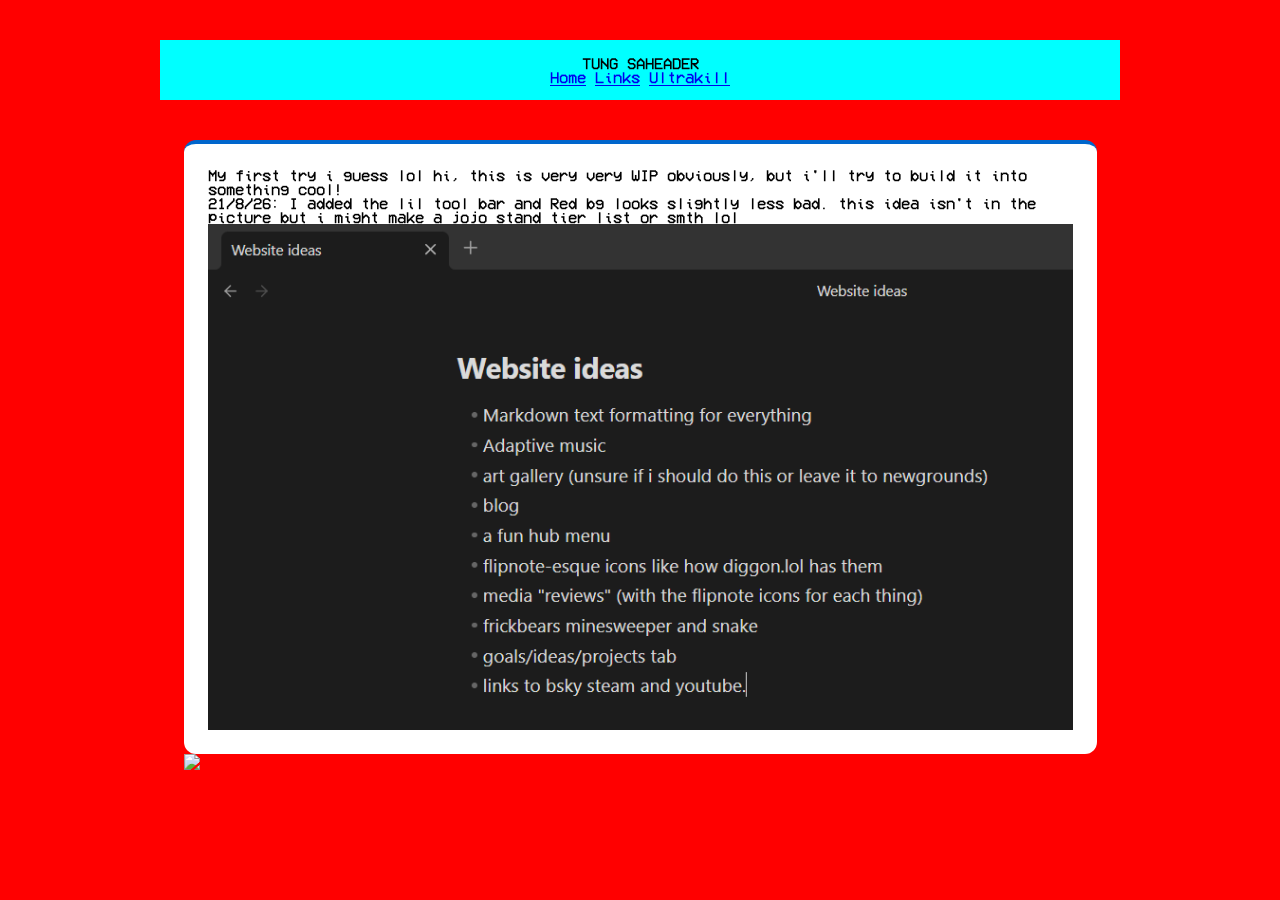
==== nettown.nekoweb.org/index.html @ e41414ae "Placeholder Navbar" ====
<!DOCTYPE html>
<html lang="en">
<head>
    <meta charset="UTF-8">
    <meta http-equiv="X-UA-Compatible" content="IE=edge">
    <meta name="viewport" content="width=device-width, initial-scale=1.0">
    <title>Net's Website</title>
    <link rel="stylesheet" href="style.css">
</head>            
<body class = container>    
    <header class = navbar>
        <div class="logo">TUNG SAHEADER</div> 
        <nav class="nav-links"> 
            <a href="#">Home</a> 
            <a href="#">Links</a> 
            <a href="https://devilmayquake.com">Ultrakill</a> 
        </nav>
    </header>
    <main class = container>
    <div>
        <article class = "card">
        <p> 
            My first try i guess lol hi, this is very very WIP obviously, but i'll try to build it into something cool!
        </p>
        <p>
            21/8/26: I added the lil tool bar and Red bg looks slightly less bad.
            this idea isn't in the picture but i might make a jojo stand tier list or smth lol
        </p>
        <img src="Roadmap and ideas.png" alt="Image of some ideas"/> 
        </article>    
        <a href="https://nekoweb.org/"><img src="https://nekoweb.org/assets/buttons/button5.gif"></a>
            </div>
        </main>
    </body>
</html>
---- nettown.nekoweb.org/style.css ----
*{
    margin: 0;
    padding: 0;
    box-sizing: border-box;
}

@font-face {
    font-family: 'VCRMono';
    src: url('VCR_OSD_MONO.woff2') format('woff2');
}

.navbar {
    background-color: cyan;
    padding: 1rem 2rem;
    display: flex;  
    justify-content: space-between;
    align-items: center;
    flex-direction: column;
}

.card {     
    background-color: #fff;
    width: 913px;
    border-top: 4px solid #0066cc; 
    padding: 24px;
    border-radius: 12px;
    flex: 1 1 280px;
    display: flex;
    flex-direction: column;
}

.card-grip{
    display: flex;
    flex-wrap: wrap;
    gap: 20px;
}

.card .tag {
    color: #0066cc;
    font-weight: 600;
    font-size: .85rem;
    margin: 6px 0 16px 0; 
}

.card .stats {
    display: flex; 
    justify-content: space-between;
    padding-top: 12px;
    border-top: 1px solid #eee;
    font-size: .85rem;
    color: #666;
}

body{
    font-family: 'VCRMono';
    background-color: red;
    color: black;
    display: flex;
    justify-content: center;
    padding-top: 60px;
    flex-direction: column;
}

.container{
    max-width: 1000px;
    margin: 40px auto;
    padding: 0 20px;
}
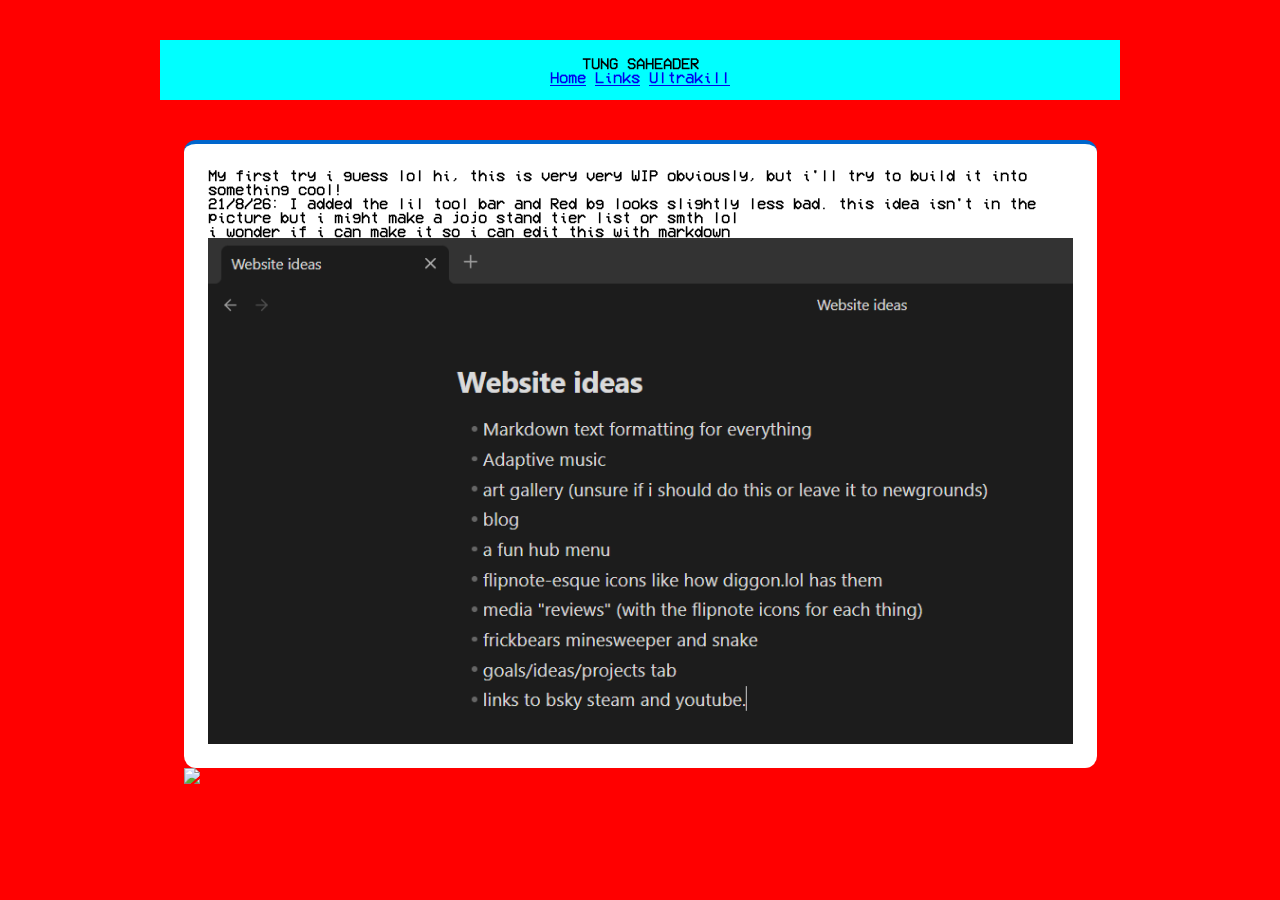
==== commit b4d07d6a: "test github account thing" ====
--- a/nettown.nekoweb.org/index.html
+++ b/nettown.nekoweb.org/index.html
@@ -24,7 +24,10 @@
         </p>
         <p>
             21/8/26: I added the lil tool bar and Red bg looks slightly less bad.
-            this idea isn't in the picture but i might make a jojo stand tier list or smth lol
+            this idea isn't in the picture but i might make a jojo stand tier list or smth lol 
+        </p>
+        <p>
+            i wonder if i can make it so i can edit this with markdown
         </p>
         <img src="Roadmap and ideas.png" alt="Image of some ideas"/> 
         </article>    
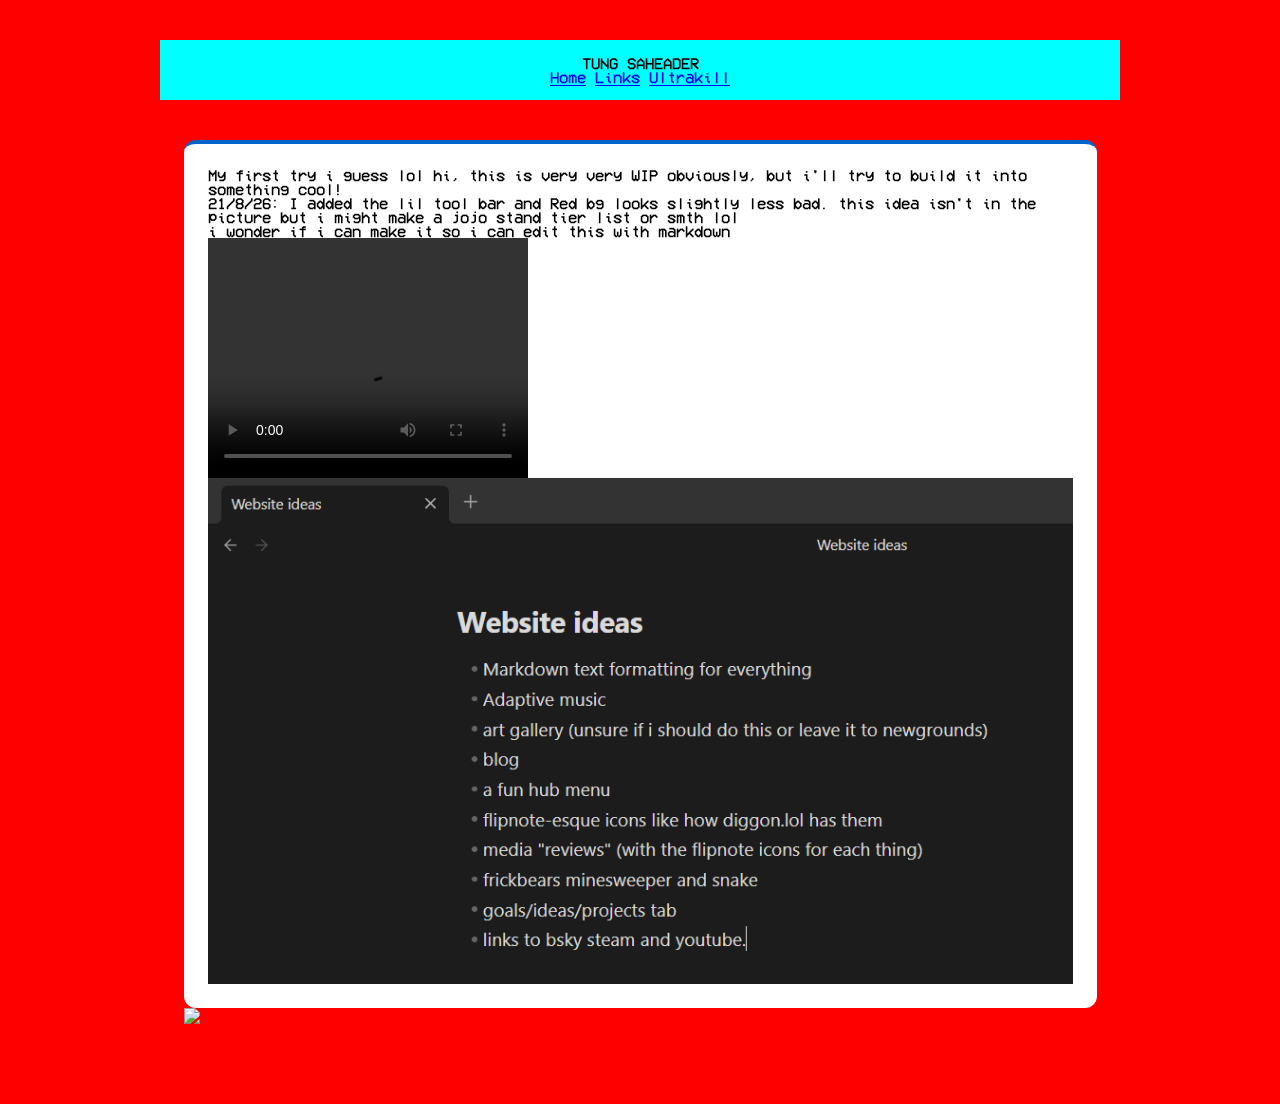
==== commit 349c440f: "BrrBrrPatapim" ====
--- a/nettown.nekoweb.org/index.html
+++ b/nettown.nekoweb.org/index.html
@@ -29,6 +29,10 @@
         <p>
             i wonder if i can make it so i can edit this with markdown
         </p>
+        <video width="320" height="240" controls>
+        <source src="BrrBrrPatapim.mp4" type="video/mp4">
+        Your browser does not support the video tag.
+        </video> 
         <img src="Roadmap and ideas.png" alt="Image of some ideas"/> 
         </article>    
         <a href="https://nekoweb.org/"><img src="https://nekoweb.org/assets/buttons/button5.gif"></a>
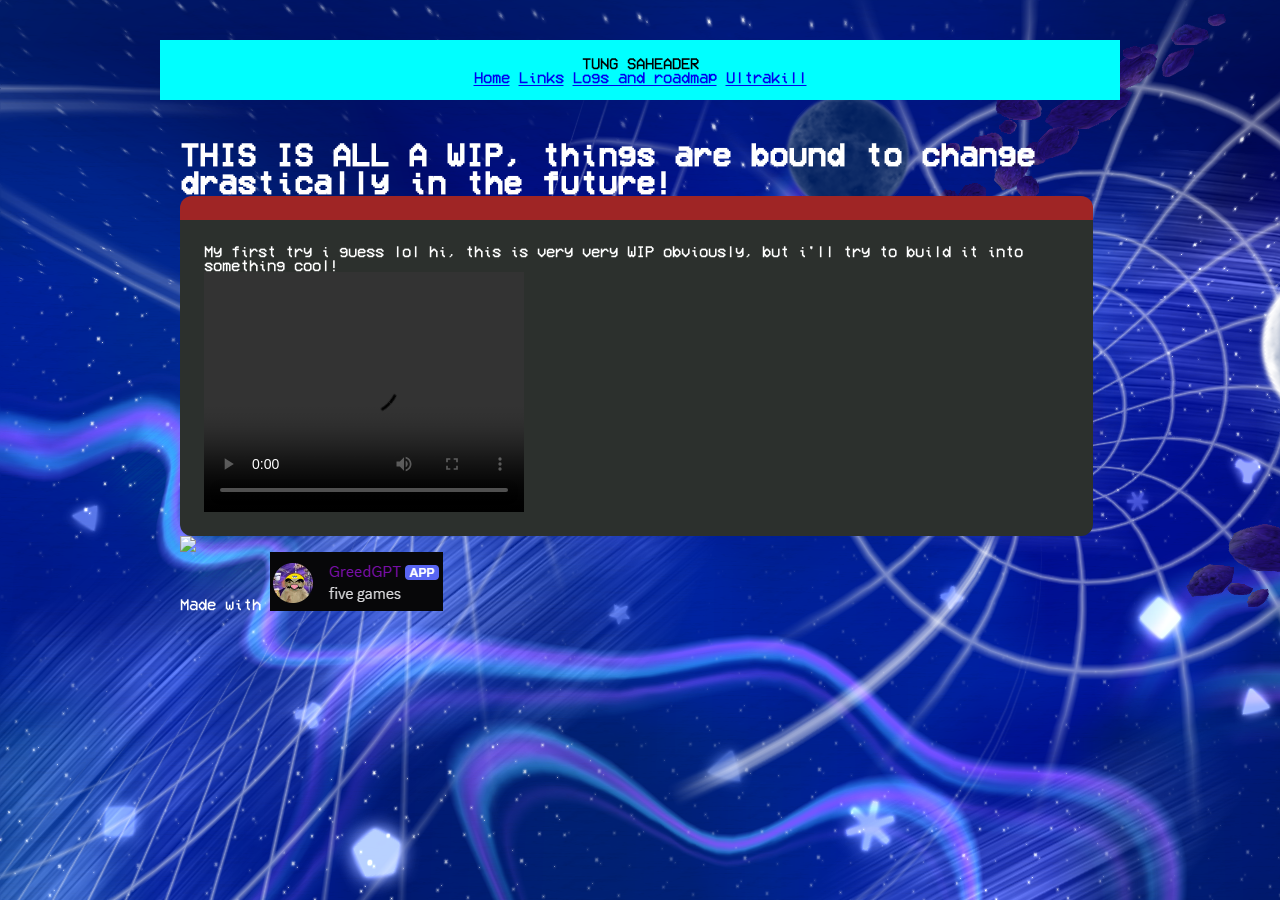
==== commit 24beb10c: "BIG DYLAN" ====
--- a/nettown.nekoweb.org/index.html
+++ b/nettown.nekoweb.org/index.html
@@ -11,32 +11,27 @@
     <header class = navbar>
         <div class="logo">TUNG SAHEADER</div> 
         <nav class="nav-links"> 
-            <a href="#">Home</a> 
+            <a href="index.html">Home</a> 
             <a href="#">Links</a> 
-            <a href="https://devilmayquake.com">Ultrakill</a> 
+            <a href="logs_roadmap.html">Logs and roadmap</a> 
+            <a href="https://store.steampowered.com/app/1229490/ULTRAKILL/">Ultrakill</a> 
         </nav>
     </header>
     <main class = container>
+    <h1>THIS IS ALL A WIP, things are bound to change drastically in the future!</h1>
     <div>
         <article class = "card">
         <p> 
-            My first try i guess lol hi, this is very very WIP obviously, but i'll try to build it into something cool!
-        </p>
-        <p>
-            21/8/26: I added the lil tool bar and Red bg looks slightly less bad.
-            this idea isn't in the picture but i might make a jojo stand tier list or smth lol 
-        </p>
-        <p>
-            i wonder if i can make it so i can edit this with markdown
+            My first try i guess lol hi, this is very very WIP obviously, but i'll try to build it into something cool!<br>
         </p>
         <video width="320" height="240" controls>
-        <source src="BrrBrrPatapim.mp4" type="video/mp4">
+        <source src="Media/BrrBrrPatapim.mp4" type="video/mp4">
         Your browser does not support the video tag.
         </video> 
-        <img src="Roadmap and ideas.png" alt="Image of some ideas"/> 
         </article>    
         <a href="https://nekoweb.org/"><img src="https://nekoweb.org/assets/buttons/button5.gif"></a>
-            </div>
+        <p class = "credits">Made with <img src="Media/GreedGPT.png"></p> 
+        </div>
         </main>
     </body>
 </html>
--- a/nettown.nekoweb.org/style.css
+++ b/nettown.nekoweb.org/style.css
@@ -7,6 +7,14 @@
 @font-face {
     font-family: 'VCRMono';
     src: url('VCR_OSD_MONO.woff2') format('woff2');
+}
+
+h1{
+    color: white;
+}
+
+.logo{
+    color: black;
 }
 
 .navbar {
@@ -19,9 +27,9 @@
 }
 
 .card {     
-    background-color: #fff;
+    background-color: #2c302d;
     width: 913px;
-    border-top: 4px solid #0066cc; 
+    border-top: 1.5rem solid #9f2525; 
     padding: 24px;
     border-radius: 12px;
     flex: 1 1 280px;
@@ -35,26 +43,12 @@
     gap: 20px;
 }
 
-.card .tag {
-    color: #0066cc;
-    font-weight: 600;
-    font-size: .85rem;
-    margin: 6px 0 16px 0; 
-}
-
-.card .stats {
-    display: flex; 
-    justify-content: space-between;
-    padding-top: 12px;
-    border-top: 1px solid #eee;
-    font-size: .85rem;
-    color: #666;
-}
-
 body{
     font-family: 'VCRMono';
-    background-color: red;
-    color: black;
+    background-image: url(Media/another\ dimension.png);
+    background-repeat: no-repeat;
+    background-color: darkblue;
+    color: white;
     display: flex;
     justify-content: center;
     padding-top: 60px;
@@ -65,4 +59,8 @@
     max-width: 1000px;
     margin: 40px auto;
     padding: 0 20px;
+}
+
+.credits{
+    color: #fff;
 }
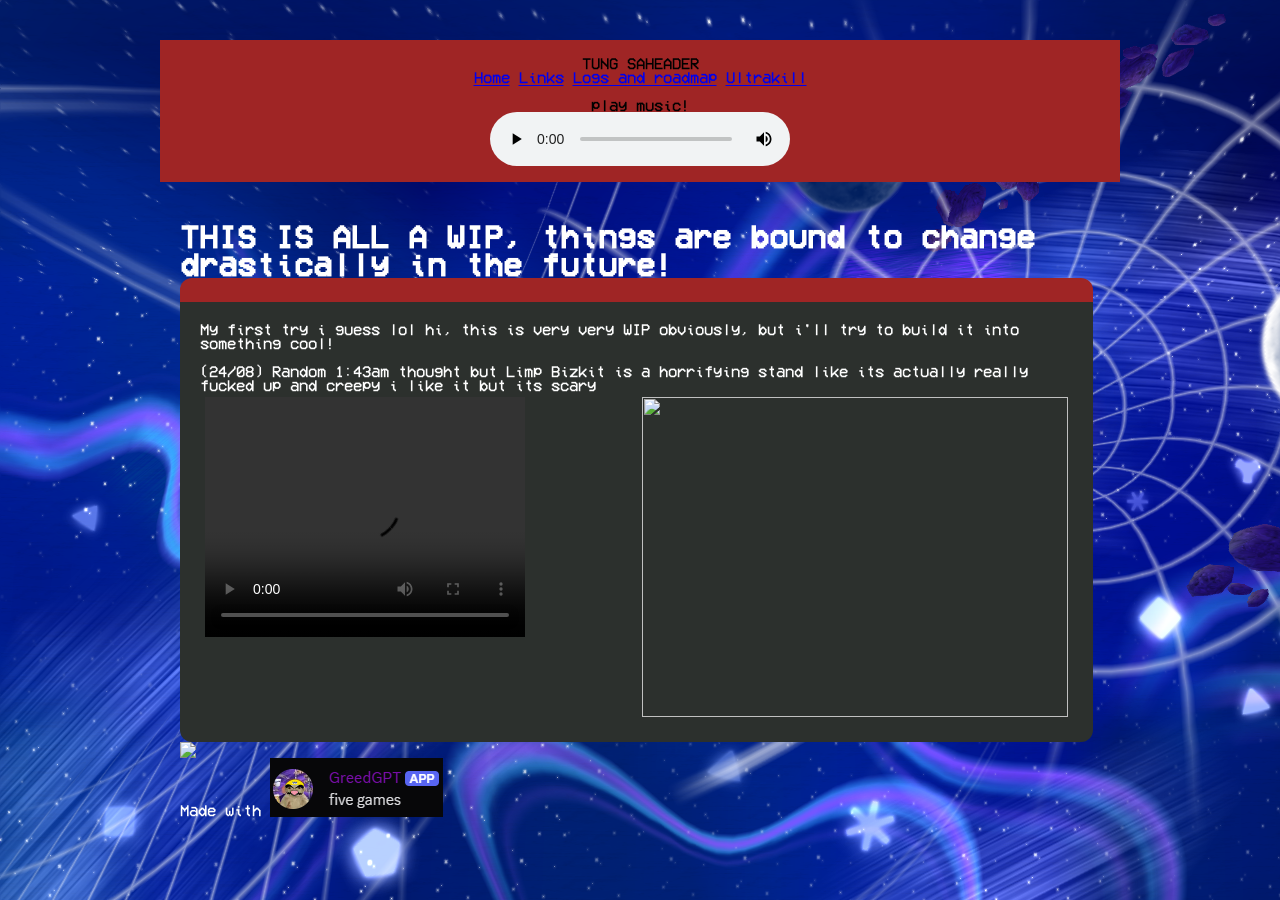
==== commit 824e943b: "The Bazinga Update" ====
--- a/nettown.nekoweb.org/index.html
+++ b/nettown.nekoweb.org/index.html
@@ -16,6 +16,12 @@
             <a href="logs_roadmap.html">Logs and roadmap</a> 
             <a href="https://store.steampowered.com/app/1229490/ULTRAKILL/">Ultrakill</a> 
         </nav>
+        <p class="logo"> <br>
+            play music! </p>
+        <audio controls loop>
+            <source src="Media/Shopmusic.ogg" type="audio/ogg">
+            Your browser does not support the audio element.
+        </audio>
     </header>
     <main class = container>
     <h1>THIS IS ALL A WIP, things are bound to change drastically in the future!</h1>
@@ -23,12 +29,21 @@
         <article class = "card">
         <p> 
             My first try i guess lol hi, this is very very WIP obviously, but i'll try to build it into something cool!<br>
+            <br>
+            (24/08) Random 1:43am thought but Limp Bizkit is a horrifying stand like its actually really fucked up and creepy i like it but its scary 
         </p>
-        <video width="320" height="240" controls>
-        <source src="Media/BrrBrrPatapim.mp4" type="video/mp4">
-        Your browser does not support the video tag.
-        </video> 
-        </article>    
+         <div class="row">
+            <div class="column">
+                <video width="320" height="240" controls>
+                <source src="Media/BrrBrrPatapim.mp4" type="video/mp4">
+                Your browser does not support the video tag.
+                 </video>
+            </div>
+                <div class="column"> 
+                    <img src=https://gif.fxtwitter.com/tweet_video/HA1B7lBb0AAutQf.gif height="320" style="width:100%">
+            </div>
+        </div> 
+        </article>
         <a href="https://nekoweb.org/"><img src="https://nekoweb.org/assets/buttons/button5.gif"></a>
         <p class = "credits">Made with <img src="Media/GreedGPT.png"></p> 
         </div>
--- a/nettown.nekoweb.org/style.css
+++ b/nettown.nekoweb.org/style.css
@@ -6,7 +6,7 @@
 
 @font-face {
     font-family: 'VCRMono';
-    src: url('VCR_OSD_MONO.woff2') format('woff2');
+    src: url('Media/VCR_OSD_MONO.woff2') format('woff2');
 }
 
 h1{
@@ -18,7 +18,7 @@
 }
 
 .navbar {
-    background-color: cyan;
+    background-color:#9f2525;
     padding: 1rem 2rem;
     display: flex;  
     justify-content: space-between;
@@ -26,11 +26,25 @@
     flex-direction: column;
 }
 
+.row {
+  display: flex;
+}
+
+.column {
+  flex: 50%;
+  padding: 5px;
+}
+
+.scrollable{
+    height: 15rem;
+    overflow-y: auto;
+}
+
 .card {     
     background-color: #2c302d;
     width: 913px;
     border-top: 1.5rem solid #9f2525; 
-    padding: 24px;
+    padding: 20px;
     border-radius: 12px;
     flex: 1 1 280px;
     display: flex;
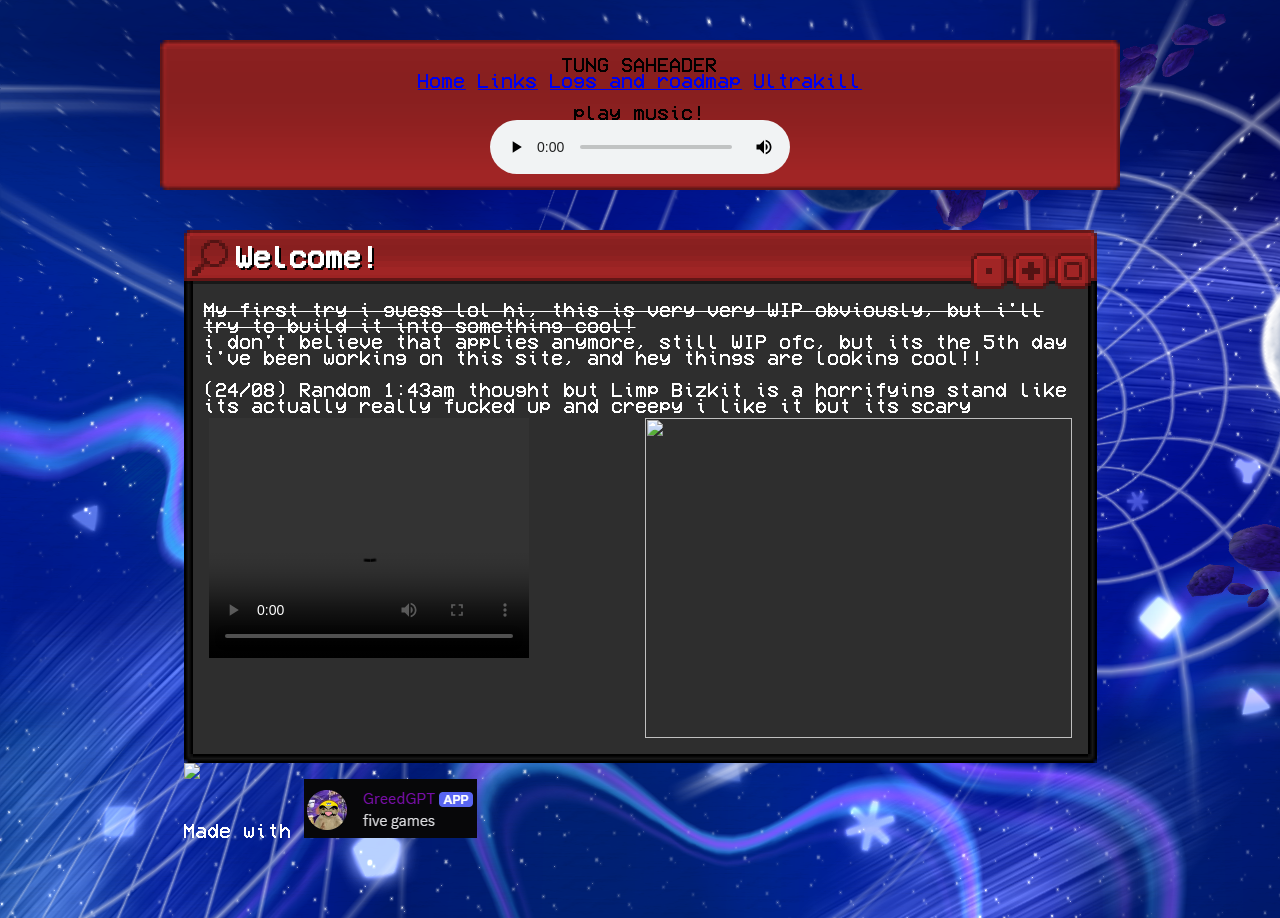
==== commit 3ccb9f6b: "not-so-Ultra REVAMP" ====
--- a/nettown.nekoweb.org/index.html
+++ b/nettown.nekoweb.org/index.html
@@ -12,7 +12,7 @@
         <div class="logo">TUNG SAHEADER</div> 
         <nav class="nav-links"> 
             <a href="index.html">Home</a> 
-            <a href="#">Links</a> 
+            <a href="links.html">Links</a> 
             <a href="logs_roadmap.html">Logs and roadmap</a> 
             <a href="https://store.steampowered.com/app/1229490/ULTRAKILL/">Ultrakill</a> 
         </nav>
@@ -24,13 +24,18 @@
         </audio>
     </header>
     <main class = container>
-    <h1>THIS IS ALL A WIP, things are bound to change drastically in the future!</h1>
-    <div>
+    <div>    
+        <div class="SmileOSHeader">
+            Welcome!
+        </div>
         <article class = "card">
         <p> 
-            My first try i guess lol hi, this is very very WIP obviously, but i'll try to build it into something cool!<br>
+            <s>My first try i guess lol hi, this is very very WIP obviously, but i'll try to build it into something cool!</s><br>
+            i don't believe that applies anymore, still WIP ofc, but its the 5th day i've been working on this site, and hey things are looking cool!!
+            <br>
             <br>
             (24/08) Random 1:43am thought but Limp Bizkit is a horrifying stand like its actually really fucked up and creepy i like it but its scary 
+
         </p>
          <div class="row">
             <div class="column">
--- a/nettown.nekoweb.org/style.css
+++ b/nettown.nekoweb.org/style.css
@@ -6,7 +6,7 @@
 
 @font-face {
     font-family: 'VCRMono';
-    src: url('Media/VCR_OSD_MONO.woff2') format('woff2');
+    src: url('Media/vcr-osd-replayed.otf.woff2') format('woff2');
 }
 
 h1{
@@ -18,7 +18,7 @@
 }
 
 .navbar {
-    background-color:#9f2525;
+    border-image: var(--smileos2-header-floating);
     padding: 1rem 2rem;
     display: flex;  
     justify-content: space-between;
@@ -35,20 +35,62 @@
   padding: 5px;
 }
 
-.scrollable{
-    height: 15rem;
-    overflow-y: auto;
+.SmileOSHeader{
+    display: flex;
+    justify-content: center;
+    border-image: var(--smileos2-header);
+    image-rendering: pixelated;
+    font-size: 24px;
+    font-weight: bold;
+    height: 51px;
+    margin: 0;
+    padding: 0;
+    text-align: left;
+    text-shadow: 2px 2px black;
+    align-items: center;
+              &::before {
+              content:url(SmileOS/SmileOS_2_icon_info.webp);
+              image-rendering:pixelated;
+              transform:scale(3);
+              margin: -10px 18px 9px
+            }
+            &::after {
+              display:flex;
+              content:url(SmileOS/SmileOS_2_top_button_5.webp) url(SmileOS/SmileOS_2_top_button_4.webp) url(SmileOS/SmileOS_2_top_button_3.webp);
+              image-rendering:pixelated;
+              transform:scale(3);
+              width:44px;
+              height:48px;
+              margin-left:auto;
+              margin-right:47px;
+              margin-bottom:0px;
+              align-items:center;
+              justify-content:flex-end
+            }
 }
 
-.card {     
-    background-color: #2c302d;
+.card {
+    border-image: var(--smileos2-content);
+    background-color: #2E2E2E;
     width: 913px;
-    border-top: 1.5rem solid #9f2525; 
     padding: 20px;
     border-radius: 12px;
     flex: 1 1 280px;
     display: flex;
     flex-direction: column;
+}
+
+.scrollableCard {
+    border-image: var(--smileos2-content);     
+    background-color: #2c302d;
+    width: 913px;
+    padding: 20px;
+    border-radius: 12px;
+    flex: 1 1 280px;
+    display: flex;
+    flex-direction: column;
+    overflow-y: auto;
+    height: 25rem;
 }
 
 .card-grip{
@@ -61,7 +103,7 @@
     font-family: 'VCRMono';
     background-image: url(Media/another\ dimension.png);
     background-repeat: no-repeat;
-    background-color: darkblue;
+    background-attachment: fixed;
     color: white;
     display: flex;
     justify-content: center;
@@ -77,4 +119,40 @@
 
 .credits{
     color: #fff;
+}
+
+
+/*Ultrakill Wiki thank you so much*/
+:root {
+	/* Colors */
+	--smileos1-emphasis: red;
+	--smileos2-emphasis: #FF4343;
+	--nocturnal-emphasis: darkorange;
+	
+	--theme-emphasis: orange;
+	
+	--smileos2-background: #2E2E2E;
+	
+	/* Border Images */
+	--smileos1-box: url(SmileOS/UIbox.webp) 12 24 12 12 fill / 36px 72px 36px 36px;
+	
+	--smileos2-header: url(SmileOS/120px-SmileOS_2_Header.webp) 3 fill / 9px;
+	--smileos2-header-floating: url(SmileOS/120px-SmileOS_2_Header_Floating.webp) 3 fill / 9px;
+	--smileos2-button-red: url(SmileOS/SmileOS_2_button_base.webp) 3 fill / 9px;
+	--smileos2-button-red-pressed: url(SmileOS/SmileOS_2_button_red_pressed.webp) 3 fill / 9px;
+	--smileos2-box: url(SmileOS/SmileOS_2_Box.webp) 17 3 3 fill / 51px 9px 9px;
+	--smileos2-box-light: url(SmileOS/SmileOS_2_Box_Light.webp) 17 3 3 fill / 51px 9px 9px;
+	--smileos2-box-nofill: url(SmileOS/SmileOS_2_Box.webp) 17 3 3 / 51px 9px 9px;
+	--smileos2-content: url(SmileOS/SmileOS_2_Content.webp) 1 3 3 fill / 3px 9px 9px;
+	--smileos2-content-nofill: url(SmileOS/SmileOS_2_Content.webp) 1 3 3 / 3px 9px 9px;
+	--smileos2-content-floating: url(SmileOS/SmileOS_2_Content_Box.webp) 3 fill / 9px;
+	--smileos2-content-nofill-floating: url(SmileOS/SmileOS_2_Content_Box.webp) 3 / 9px;
+	--smileos2-inset: url(SmileOS/SmileOS_2_inset_panel.webp) 1 fill / 3px;
+	--smileos2-inset-light: url(SmileOS/SmileOS_2_inset_panel_Light.webp) 1 fill / 3px;
+	--smileos2-inset-reverse: url(SmileOS/SmileOS_2_inset_panel_reverse.webp) 1 fill / 3px;
+	--smileos2-inset-red: url(SmileOS/SmileOS_2_inset_panel_red.webp) 1 fill / 3px;
+	--smileos2-button-wide: url(SmileOS/SmileOS_2_Button_Wide.webp) 5 fill / 15px;
+	--smileos2-button-wide-pressed: url(SmileOS/SmileOS_2_Button_Wide_Pressed.webp) 5 fill / 15px;
+	--smileos2-button-small: url(SmileOS/SmileOS_2_Button_Small.webp) 5 fill / 15px;
+	--smileos2-button-small-pressed: url(SmileOS/SmileOS_2_Button_Small_Pressed.webp) 5 fill / 15px;
 }
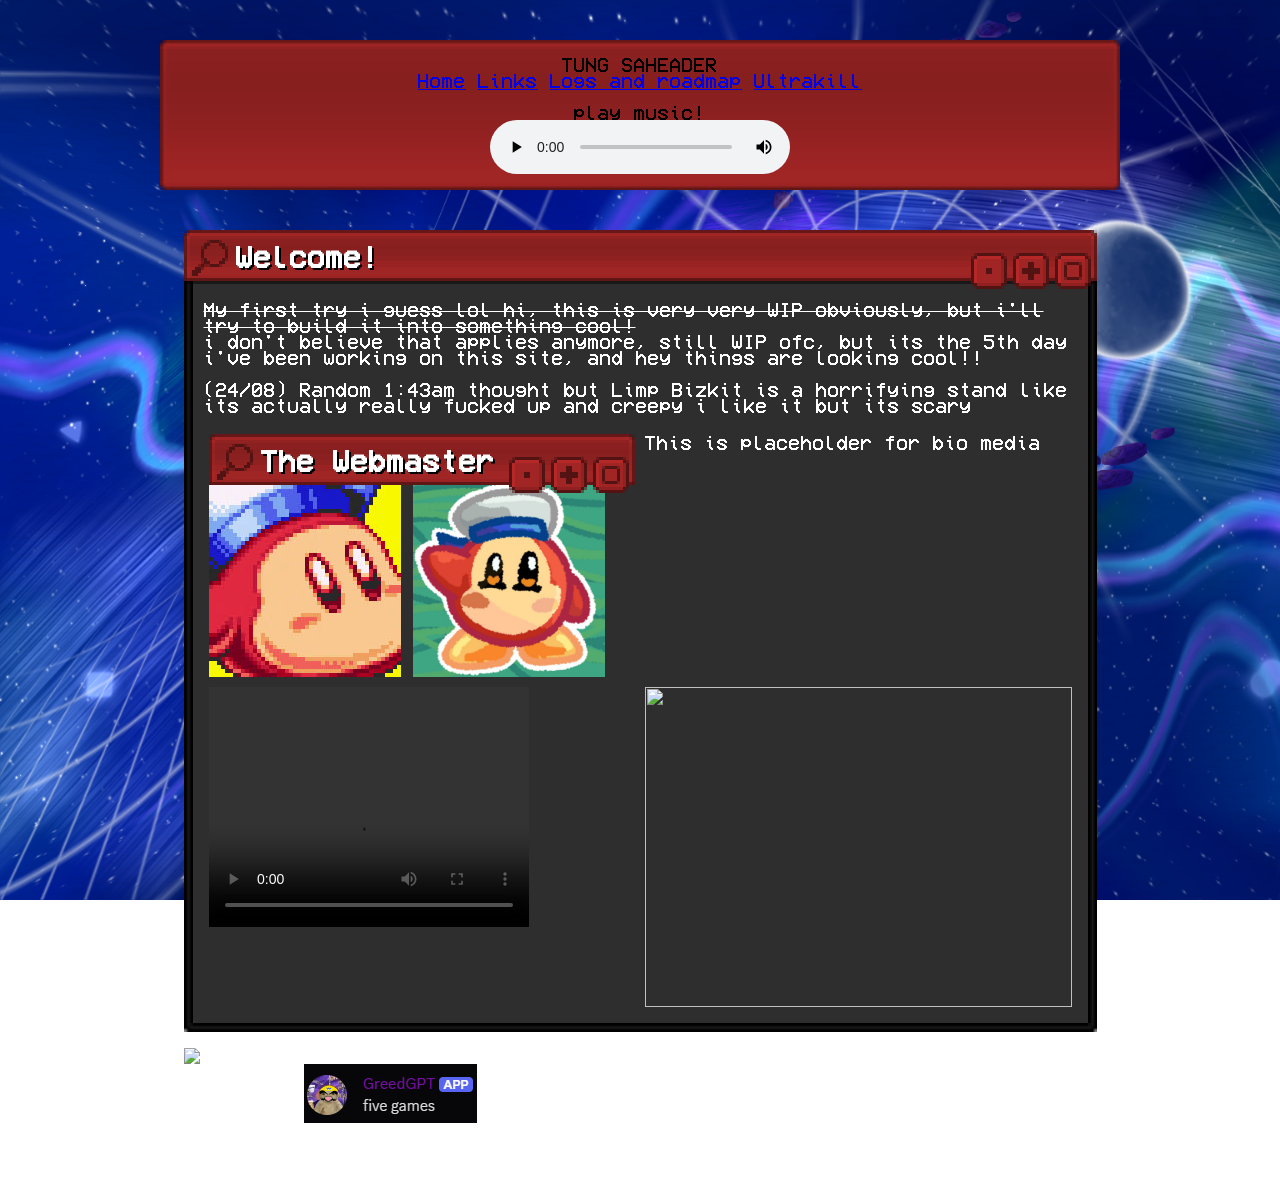
==== commit dd141310: "link page rough sketch" ====
--- a/nettown.nekoweb.org/index.html
+++ b/nettown.nekoweb.org/index.html
@@ -39,6 +39,17 @@
         </p>
          <div class="row">
             <div class="column">
+                <br>
+                <div class="SmileOSHeader">The Webmaster</div>
+                <img src="Media/SteamPFP.jpg"> <img src="Media/lower_size_pfp.jpg" height=192px width=192px>
+            </div>
+                <div class="column"> 
+                    <br>
+                    <p>This is placeholder for bio media</p>
+                </div>
+            </div>
+            <div class="row">
+                <div class = column>
                 <video width="320" height="240" controls>
                 <source src="Media/BrrBrrPatapim.mp4" type="video/mp4">
                 Your browser does not support the video tag.
@@ -46,9 +57,10 @@
             </div>
                 <div class="column"> 
                     <img src=https://gif.fxtwitter.com/tweet_video/HA1B7lBb0AAutQf.gif height="320" style="width:100%">
-            </div>
-        </div> 
+                    </div>
+                </div> 
         </article>
+        <br>
         <a href="https://nekoweb.org/"><img src="https://nekoweb.org/assets/buttons/button5.gif"></a>
         <p class = "credits">Made with <img src="Media/GreedGPT.png"></p> 
         </div>
--- a/nettown.nekoweb.org/style.css
+++ b/nettown.nekoweb.org/style.css
@@ -104,6 +104,7 @@
     background-image: url(Media/another\ dimension.png);
     background-repeat: no-repeat;
     background-attachment: fixed;
+    background-size: cover;
     color: white;
     display: flex;
     justify-content: center;
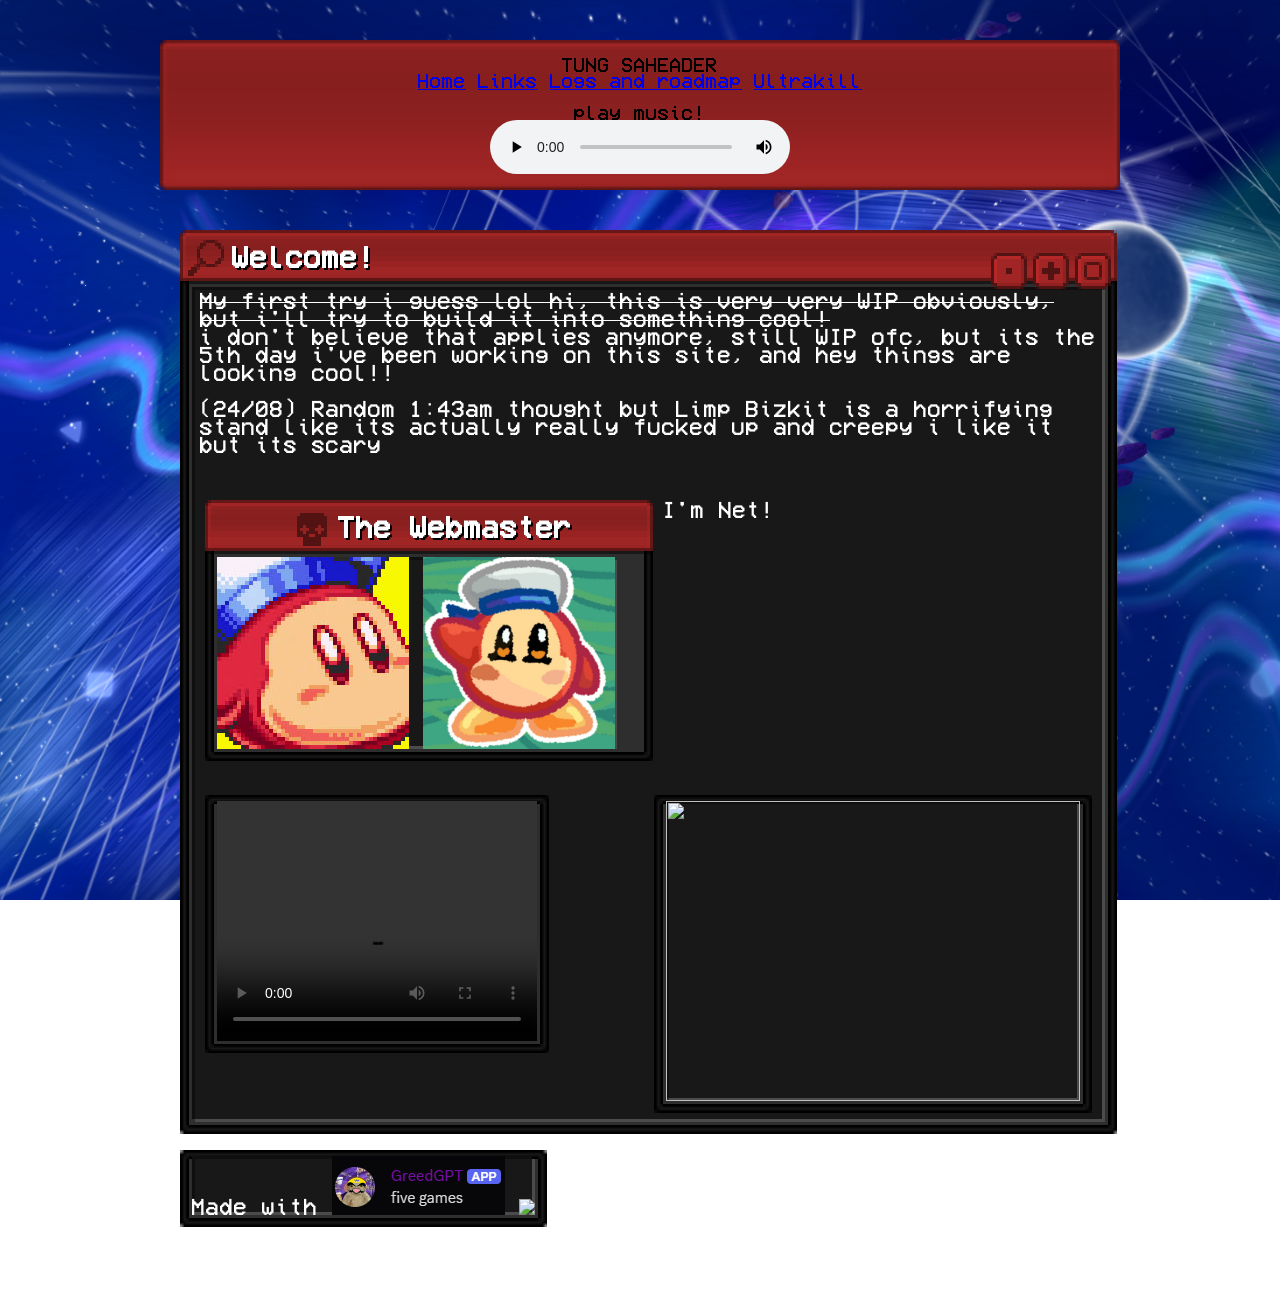
==== commit 5739cda0: "tired commit" ====
--- a/nettown.nekoweb.org/index.html
+++ b/nettown.nekoweb.org/index.html
@@ -28,7 +28,8 @@
         <div class="SmileOSHeader">
             Welcome!
         </div>
-        <article class = "card">
+        <div class="cardInset">
+            <div class="card">
         <p> 
             <s>My first try i guess lol hi, this is very very WIP obviously, but i'll try to build it into something cool!</s><br>
             i don't believe that applies anymore, still WIP ofc, but its the 5th day i've been working on this site, and hey things are looking cool!!
@@ -40,30 +41,48 @@
          <div class="row">
             <div class="column">
                 <br>
-                <div class="SmileOSHeader">The Webmaster</div>
+                <div class="SmileOSHeaderEnemyIcon" style="width: 28rem;"> The Webmaster</div>
+                <div class="cardInset">
+                <div class="cardToInset" style="width: 25rem">
                 <img src="Media/SteamPFP.jpg"> <img src="Media/lower_size_pfp.jpg" height=192px width=192px>
+            </div>
+            </div>
             </div>
                 <div class="column"> 
                     <br>
-                    <p>This is placeholder for bio media</p>
+                    <p>
+                        I'm Net! <br>
+                    </p>
                 </div>
             </div>
             <div class="row">
                 <div class = column>
+                    <div class="cardInsetFloating" style="width: fit-content;">
+                        <div class="cardToInset" >
                 <video width="320" height="240" controls>
                 <source src="Media/BrrBrrPatapim.mp4" type="video/mp4">
                 Your browser does not support the video tag.
                  </video>
+                        </div>
+                    </div>
             </div>
-                <div class="column"> 
-                    <img src=https://gif.fxtwitter.com/tweet_video/HA1B7lBb0AAutQf.gif height="320" style="width:100%">
+                <div class="column">
+                    <div class="cardInsetFloating" style="width: auto;">
+                        <div class="cardToInset" >
+                        <img src=https://gif.fxtwitter.com/tweet_video/HA1B7lBb0AAutQf.gif height="300px" style="width:100%">
+                            </div>    
+                        </div>
                     </div>
-                </div> 
-        </article>
+                </div>
+            </div>
+        </div>
         <br>
-        <a href="https://nekoweb.org/"><img src="https://nekoweb.org/assets/buttons/button5.gif"></a>
-        <p class = "credits">Made with <img src="Media/GreedGPT.png"></p> 
-        </div>
+        <div class="cardInsetFloating" style="width: fit-content;">
+            <div class="cardToInset">
+        <p>  Made with <img src="Media/GreedGPT.png">   <a href="https://nekoweb.org/"><img src="https://nekoweb.org/assets/buttons/button5.gif"></a></p> 
+                    </div>
+                </div>
+            </div>
         </main>
     </body>
 </html>
--- a/nettown.nekoweb.org/style.css
+++ b/nettown.nekoweb.org/style.css
@@ -68,20 +68,90 @@
               justify-content:flex-end
             }
 }
+.SmileOSHeaderInfoIcon{
+    display: flex;
+    justify-content: center;
+    border-image: var(--smileos2-header);
+    image-rendering: pixelated;
+    font-size: 24px;
+    font-weight: bold;
+    height: 51px;
+    margin: 0;
+    padding: 0;
+    text-align: left;
+    text-shadow: 2px 2px black;
+    align-items: center;
+              &::before {
+              content:url(SmileOS/SmileOS_2_icon_info.webp);
+              image-rendering:pixelated;
+              transform:scale(3);
+              margin: -10px 18px 9px
+            }
+        }
+.SmileOSHeaderEnemyIcon{
+    display: flex;
+    justify-content: center;
+    border-image: var(--smileos2-header);
+    image-rendering: pixelated;
+    font-size: 24px;
+    font-weight: bold;
+    height: 51px;
+    margin: 0;
+    padding: 0;
+    text-align: left;
+    text-shadow: 2px 2px black;
+    align-items: center;
+              &::before {
+              content:url(SmileOS/SmileOS_2_icon_enemy.svg);
+              image-rendering:pixelated;
+              transform:scale(3);
+              margin: -10px 18px 9px
+            }
+        }
+.SmileOSHeaderNoIcons{
+    display: flex;
+    justify-content: center;
+    border-image: var(--smileos2-header);
+    image-rendering: pixelated;
+    font-size: 24px;
+    font-weight: bold;
+    height: 51px;
+    margin: 0;
+    padding: 0;
+    text-align: left;
+    text-shadow: 2px 2px black;
+    align-items: center;
+}
+
+.cardInset {
+    border-image: var(--smileos2-content);
+    padding: 6px 12px 12px;
+    font-size: 1.15rem;
+}
+.cardInsetFloating{
+    border-image: var(--smileos2-content-floating);
+    padding: 6px 12px 12px;
+    font-size: 1.15rem;
+}
+
+.cardToInset{
+    border-image: var(--smileos2-inset);
+}
 
 .card {
-    border-image: var(--smileos2-content);
+    border-image: var(--smileos2-inset);
     background-color: #2E2E2E;
     width: 913px;
-    padding: 20px;
+    padding: 4px 8px;
     border-radius: 12px;
     flex: 1 1 280px;
     display: flex;
     flex-direction: column;
+    gap: 1.5rem;
 }
 
 .scrollableCard {
-    border-image: var(--smileos2-content);     
+    border-image: var(--smileos2-inset);     
     background-color: #2c302d;
     width: 913px;
     padding: 20px;
